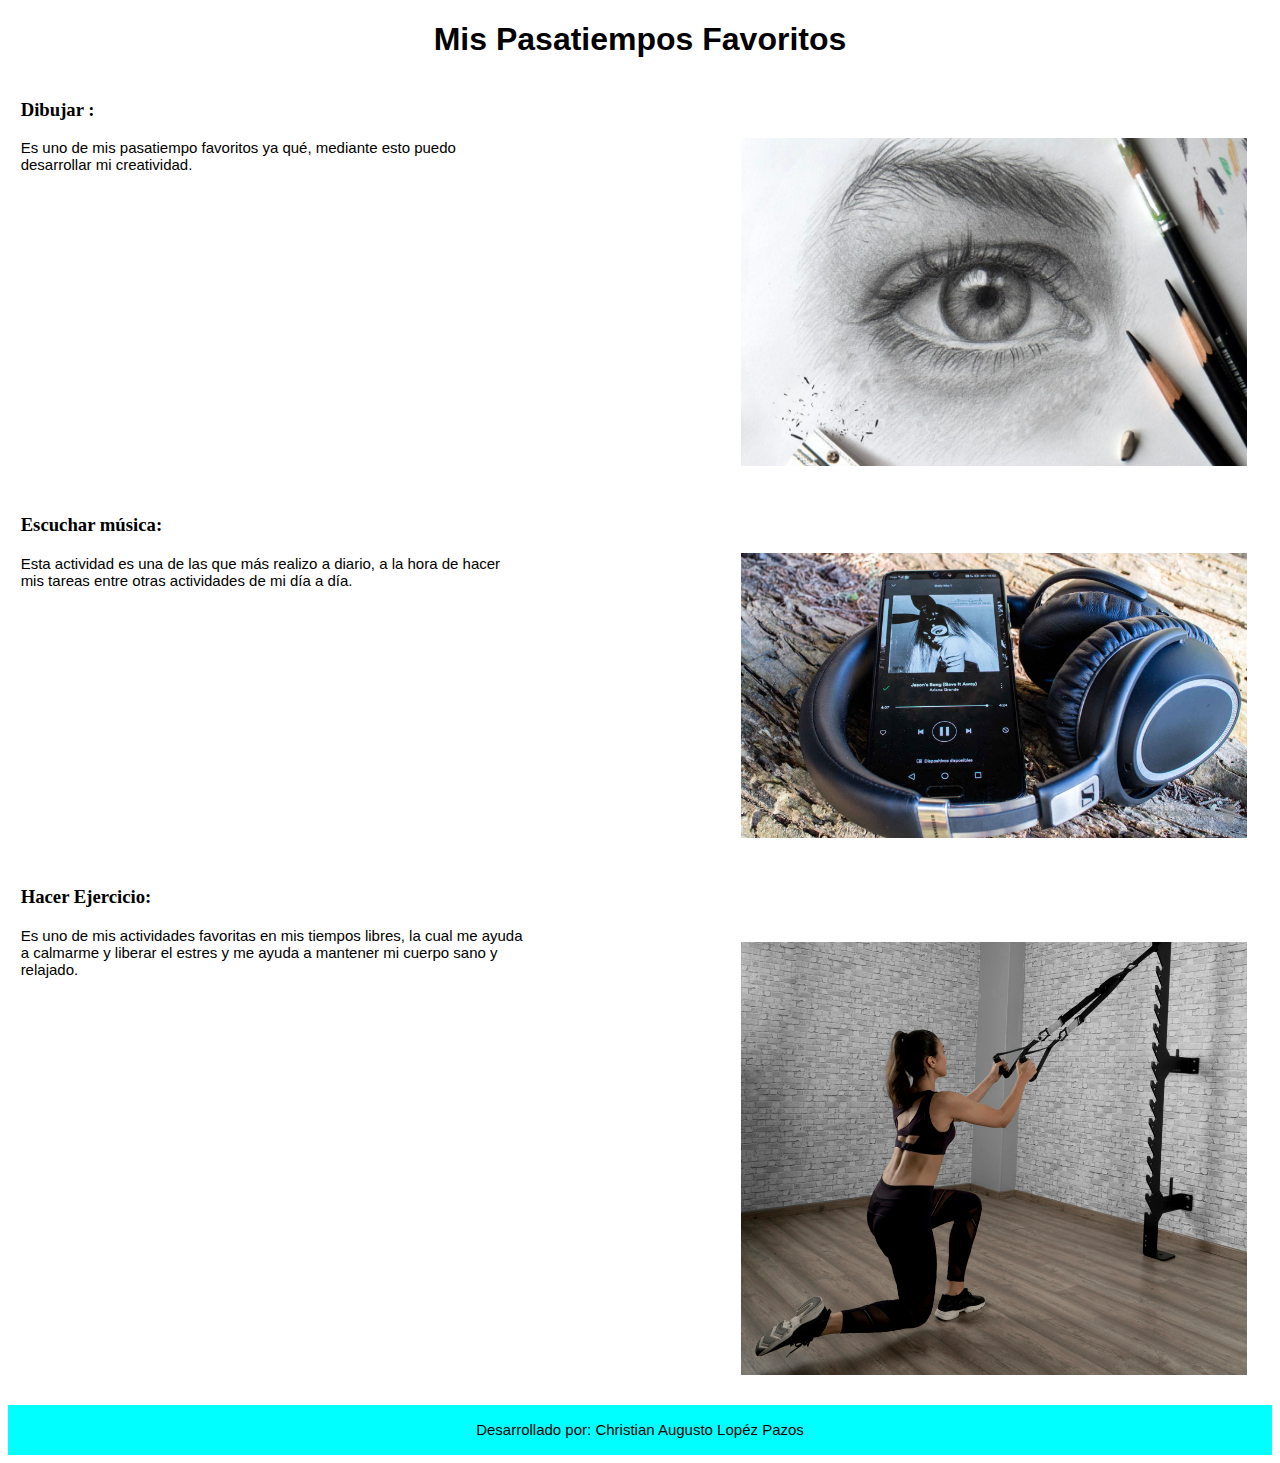
==== index.html @ 9c917fa7 "Rename pasatiempos.html to index.html" ====
<!DOCTYPE html>
<html lang="es">
<head>
    <meta charset="UTF-8">
    <meta http-equiv="X-UA-Compatible" content="IE=edge">
    <meta name="viewport" content="width=device-width, initial-scale=1.0">
    <link rel="stylesheet" href="style.css">
    <title>Pasatiempos</title>

</head>
<body>
    <header>
        <h1>Mis Pasatiempos Favoritos</h1>
    </header>
   <section>
    <div class="pasatiempo">
            
     <div class="contenido">
            <h3 id="TituloUno">Dibujar :</h3>
            <p>Es uno de mis pasatiempo favoritos ya qué, mediante esto puedo desarrollar mi creatividad.
            </p>
            </div>
            <div class="imagen">
               <img src="fotos/foto1.jpeg" alt="Imagen"> 
            </div>
    </div>
  
    
    <div class="pasatiempo">
        <div class="contenido">
            <h3 id="TituloDos">Escuchar música:</h3>
            <p>Esta actividad es una de las que más realizo a diario, a la hora de hacer mis tareas entre otras actividades de mi día a día.
            </p>
        </div>
        <div class="imagen">
            <img src="fotos/foto2.jpg" alt="Imagen">
        </div>
    </div>
    <div class="pasatiempo">
        <div class="contenido">
            <h3 id="TituloTres">Hacer Ejercicio:</h3>
            <p>Es uno de mis actividades favoritas en mis tiempos libres, la cual me ayuda a calmarme y liberar el estres y me ayuda a mantener mi cuerpo 
                sano y relajado.
            </p>
        </div>
        <div class="imagen">
            <img src="fotos/foto3.jpg" alt="Imagen">
        </div>
    </div>
</section>
    <footer>
        <p>Desarrollado por: Christian Augusto Lopéz Pazos</p>
    </footer>
</body>

</html>
---- style.css ----
h1{
    text-align: center;
    font-family: 'Segoe UI', Tahoma, Geneva, Verdana, sans-serif;
}

p:hover{
    color: crimson;

}
.contenido:hover ~ .imagen{
  transform: rotate(15deg);
}
.pasatiempo{
    width: 100%;
    height: 30%;
    float: left;
    
}
.contenido{
   margin: 1%;
   height: 100%;
   width: 40%;

}

.imagen{
    margin-top: -4%;
    margin-left: -10%;
    margin-bottom: 2%;
    margin-right: 2%;
    float: right;
    height: 100%;
    width: 40%;
   
}
img{
    
    background-size: cover;
    height: 100%;
    width: 100%;
}
p{
    font-family: Arial, Helvetica, sans-serif;
    font-size: 15px;
}
footer{
    display: flex;
    bottom: 0;
    height: 50px;
    width: 100%;
    color: black;
    background-color: aqua;
    font-family: 'Times New Roman', Times, serif;
}
footer p{
  margin: auto;
}
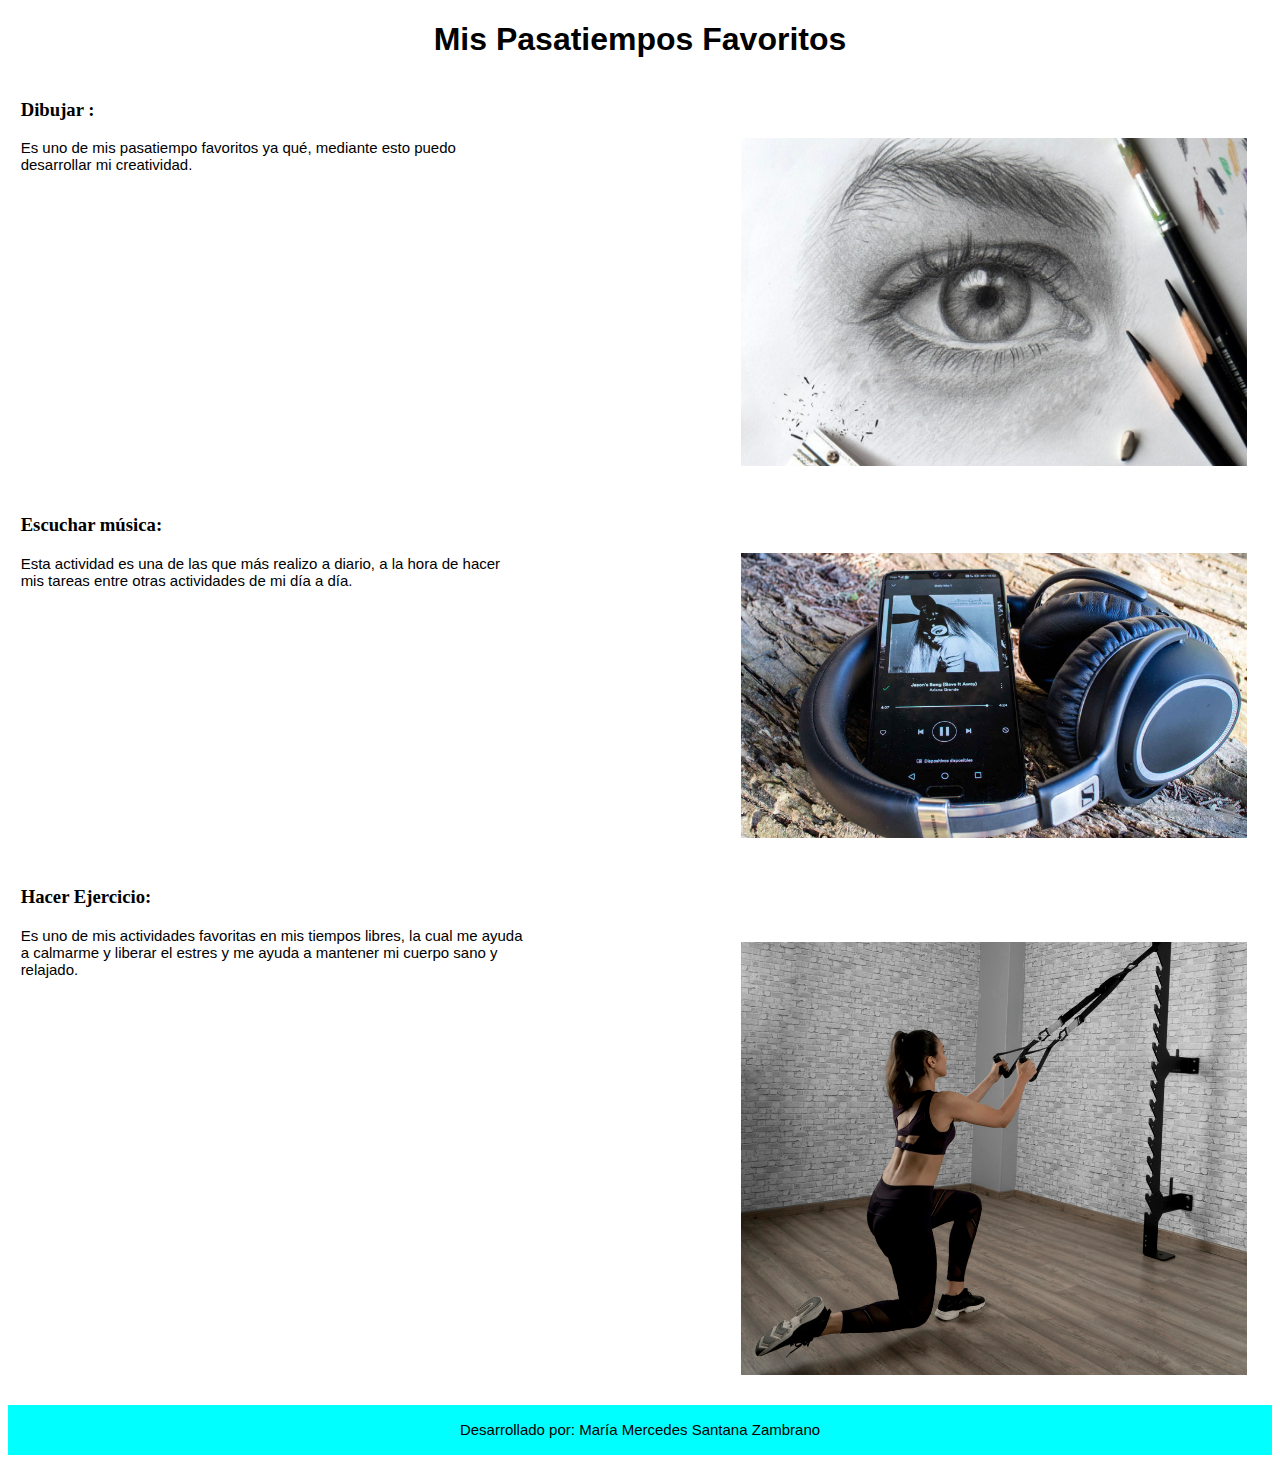
==== commit ac53c3a2: "Update index.html" ====
--- a/index.html
+++ b/index.html
@@ -49,7 +49,7 @@
     </div>
 </section>
     <footer>
-        <p>Desarrollado por: Christian Augusto Lopéz Pazos</p>
+        <p>Desarrollado por: María Mercedes Santana Zambrano </p>
     </footer>
 </body>
 
